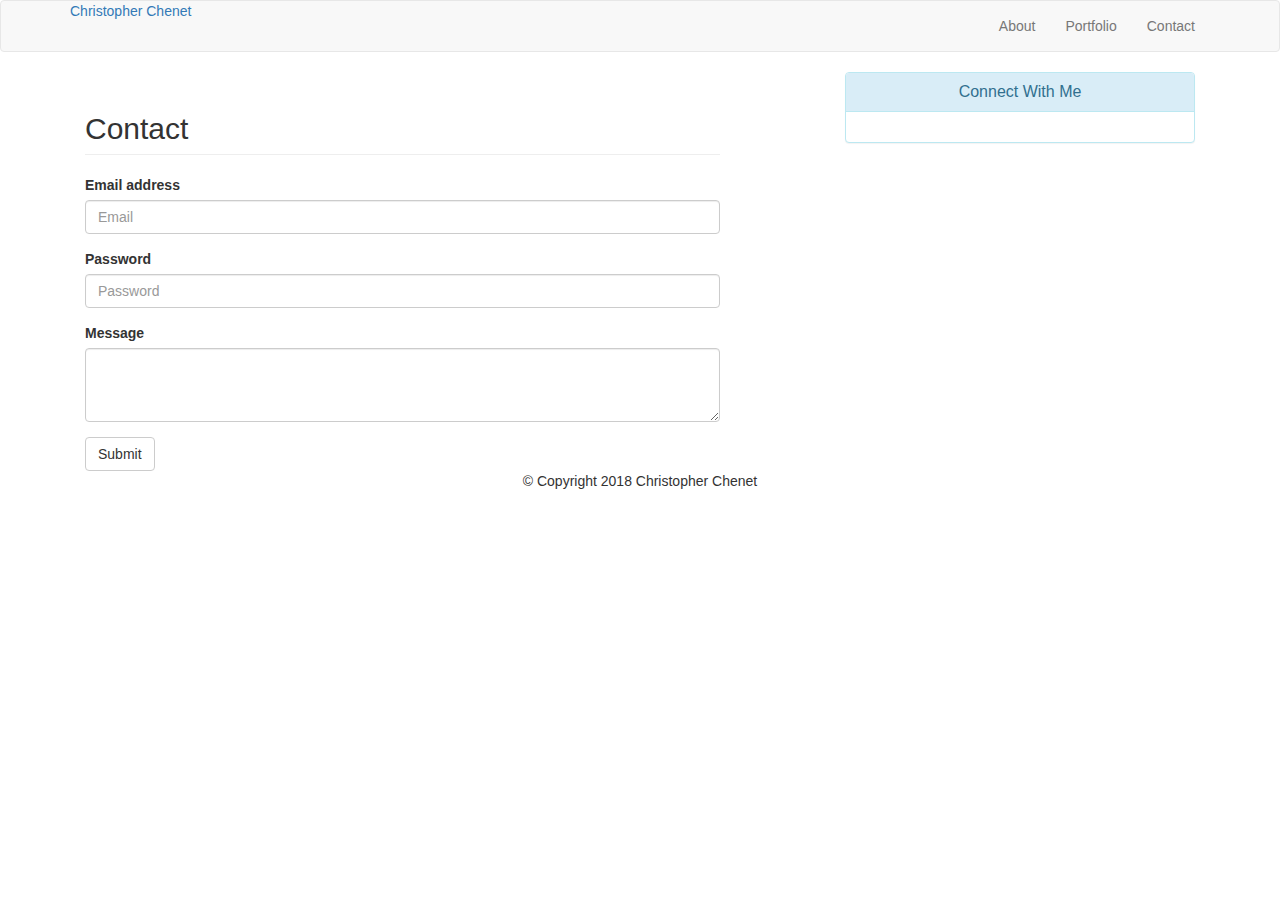
==== homework2/contact.html @ 906414af "Add files via upload" ====
<!DOCTYPE HTML>
<html lang="en">

<head>
    <title>Contact | Christopher Chenet</title>
    <!-- Latest compiled and minified CSS -->
    <link rel="stylesheet" href="https://maxcdn.bootstrapcdn.com/bootstrap/3.3.7/css/bootstrap.min.css" integrity="sha384-BVYiiSIFeK1dGmJRAkycuHAHRg32OmUcww7on3RYdg4Va+PmSTsz/K68vbdEjh4u" crossorigin="anonymous">

    <link rel="stylesheet" href="assets/css/style2.css">
</head>

<body>

    <!-- START HEADER -->
    <nav class="navbar navbar-default navStyle">
        <div class="container">
            <div class="navbar-header nameHeader">
                <button type="button" class="navbar-toggle" data-toggle="collapse" data-target="#myNavbar">
        <span class="icon-bar"></span>
        <span class="icon-bar"></span>
        <span class="icon-bar"></span>
      </button>
                <a class="text-center navBrandTitle" href="#">Christopher Chenet</a>
            </div>
            <div class="collapse navbar-collapse" id="myNavbar">
                <ul class="nav navbar-nav navbar-right">
                    <li><a href="index.html">About</a></li>
                    <li><a href="portfolio.html">Portfolio</a></li>
                    <li><a href="contact.html">Contact</a></li>
                </ul>
            </div>
        </div>
    </nav>
    <!--END HEADER -->

    <!-- START CONTACT -->
    <div class="container">
        <div class="col-md-7 contactWrapper">
          <div>
            <h2 class="page-header">Contact</h2>
          </div>
            <form>
                <div class="form-group">
                    <label for="inputEmail1">Email address</label>
                    <input type="email" class="form-control" id="inputEmail1" placeholder="Email">
                </div>
                <div class="form-group">
                    <label for="inputPassword">Password</label>
                    <input type="password" class="form-control" id="inputPassword" placeholder="Password">
                </div>
                <div class="form-group">
                    <label for="messageInput">Message</label>
                    <textarea class="form-control" rows="3" id="messageInput"></textarea>
                </div>
                <button type="submit" class="btn btn-default">Submit</button>
            </form>
        </div>
        <div class="col-md-4 col-md-offset-1 connectLinksWrapper">
         <div class="panel panel-info">
           <div class="panel-heading">
             <h2 class="panel-title text-center">Connect With Me</h2>
           </div>
           <div class="panel-body text-center">
             <a href="#"><div class="stackOver-icon linkElement" alt="stack overflow icon"></div></a>
             <a href="#"><div class="linkedin-icon linkElement" alt="linkedin icon"></div></a>
             <a href="#"><div class="github-icon linkElement" alt="github icon"></div></a>
           </div>
         </div>
        </div>

    </div>

    <!-- END CONTACT -->


    <!-- FOOTER -->
    <footer class="footer">
      <div class="container text-center">
        <p class="col-md-12 footer-text">&copy; Copyright 2018 Christopher Chenet</p>
      </div>
    </footer>
    <!-- END FOOTER -->
    <script src="https://maxcdn.bootstrapcdn.com/bootstrap/3.3.7/js/bootstrap.min.js" integrity="sha384-Tc5IQib027qvyjSMfHjOMaLkfuWVxZxUPnCJA7l2mCWNIpG9mGCD8wGNIcPD7Txa" crossorigin="anonymous"></script>
</body>



</html>
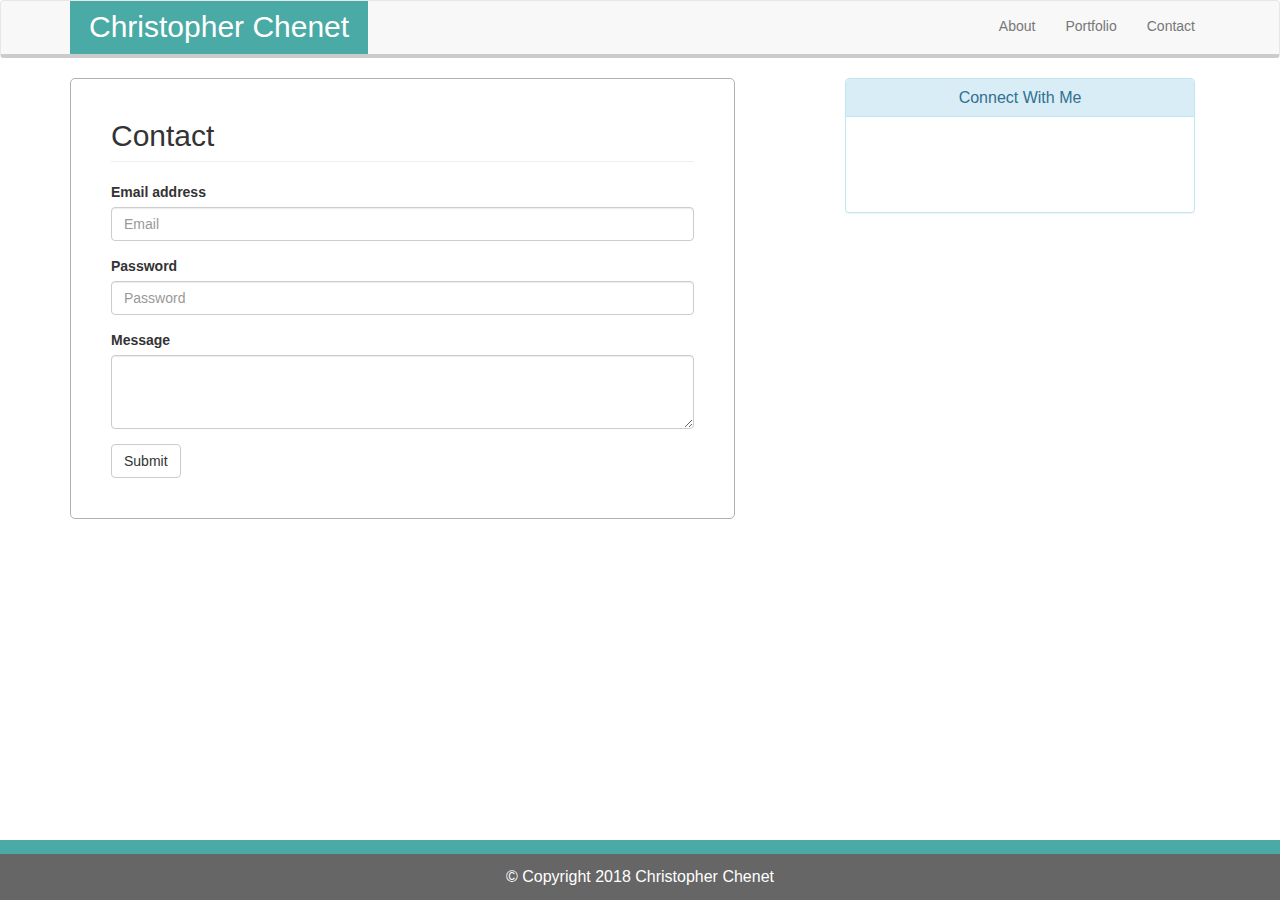
==== commit 1e3763ab: "Update contact.html" ====
--- a/homework2/contact.html
+++ b/homework2/contact.html
@@ -6,7 +6,7 @@
     <!-- Latest compiled and minified CSS -->
     <link rel="stylesheet" href="https://maxcdn.bootstrapcdn.com/bootstrap/3.3.7/css/bootstrap.min.css" integrity="sha384-BVYiiSIFeK1dGmJRAkycuHAHRg32OmUcww7on3RYdg4Va+PmSTsz/K68vbdEjh4u" crossorigin="anonymous">
 
-    <link rel="stylesheet" href="assets/css/style2.css">
+    <link rel="stylesheet" href="assets/style2.css">
 </head>
 
 <body>
@@ -85,4 +85,4 @@
 
 
 
-</html>+</html>
--- a/homework2/assets/style2.css
+++ b/homework2/assets/style2.css
@@ -0,0 +1,145 @@
+body {
+  background-image: url('../images/wallpaper.png');
+  padding: 0;
+}
+
+a,
+a:hover {
+  text-decoration: none;
+}
+
+.aboutWrapper,
+.portfolioWrapper,
+.contactWrapper {
+  margin-bottom: 100px;
+}
+
+/* NAVBAR */
+.icon-bar {
+  color: #fff !important;
+  background-color: #fff !important;
+}
+
+.collapse {
+  color: #fff !important;
+}
+
+#myNavBar {
+  color: #fff;
+}
+
+
+.nameHeader {
+  background-color: #4aaaa5;
+  padding: 5px;
+  width: auto;
+  text-align: center;
+}
+
+.navbar-default .navBrandTitle {
+  color: #fff;
+  margin: 0 auto;
+  font-size: 30px;
+  padding: 10px 14px;
+}
+
+.navbar,
+.navbar-default {
+  padding: 0;
+}
+
+.navStyle {
+  border-bottom: solid 4px #ccc;
+}
+
+/* NAVBAR END */
+
+/* CONNECT LINKS */
+
+.stackOver-icon,
+.github-icon,
+.linkedin-icon {
+  background-size: 60px;
+  width: 60px;
+  height: 60px;
+  display: inline-block;
+}
+
+
+.stackOver-icon {
+  background-image: url('../images/stackoverflow-icon.png');
+}
+
+.linkedin-icon {
+  background-image: url('../images/linkedin-icon.png');
+}
+
+.github-icon {
+  background-image: url('../images/github-icon.png');
+}
+
+.connectLinksWrapper {
+  margin-bottom: 80px;
+}
+
+/* END CONNECT LINKS */
+
+
+/* FOOTER */
+
+.footer {
+  background-color: #666;
+  width: 100%;
+  height: 60px;
+  bottom: 0;
+  right: 0;
+  left: 0;
+  clear: both;
+  position: fixed;
+  margin-top: 50px;
+  border-top: solid 14px #4aaaa5;
+}
+
+.footer-text {
+  color: #fff;
+  line-height: 45px;
+  font-size: 16px;
+}
+
+/* END FOOTER */
+
+/* ABOUT WRAPPER */
+
+.aboutWrapper {
+  background-color: #fff;
+  padding: 0 40px 40px 40px;
+
+  border: #b0b1b2 1px solid;
+  border-radius: 5px;
+}
+
+
+/* END ABOUT WRAPPER */
+
+/* PORTFOLIO WRAPPER */
+
+.portfolioWrapper {
+  background-color: #fff;
+  padding: 0 40px 40px 40px;
+  border: #b0b1b2 1px solid;
+  border-radius: 5px;
+}
+
+/* END PORTFOLIO WRAPPER */
+
+
+/* CONTACT WRAPPER */
+.contactWrapper {
+  background-color: #fff;
+  padding: 0 40px 40px 40px;
+  border: #b0b1b2 1px solid;
+  border-radius: 5px;
+}
+
+
+/* END CONTACT WRAPPER */